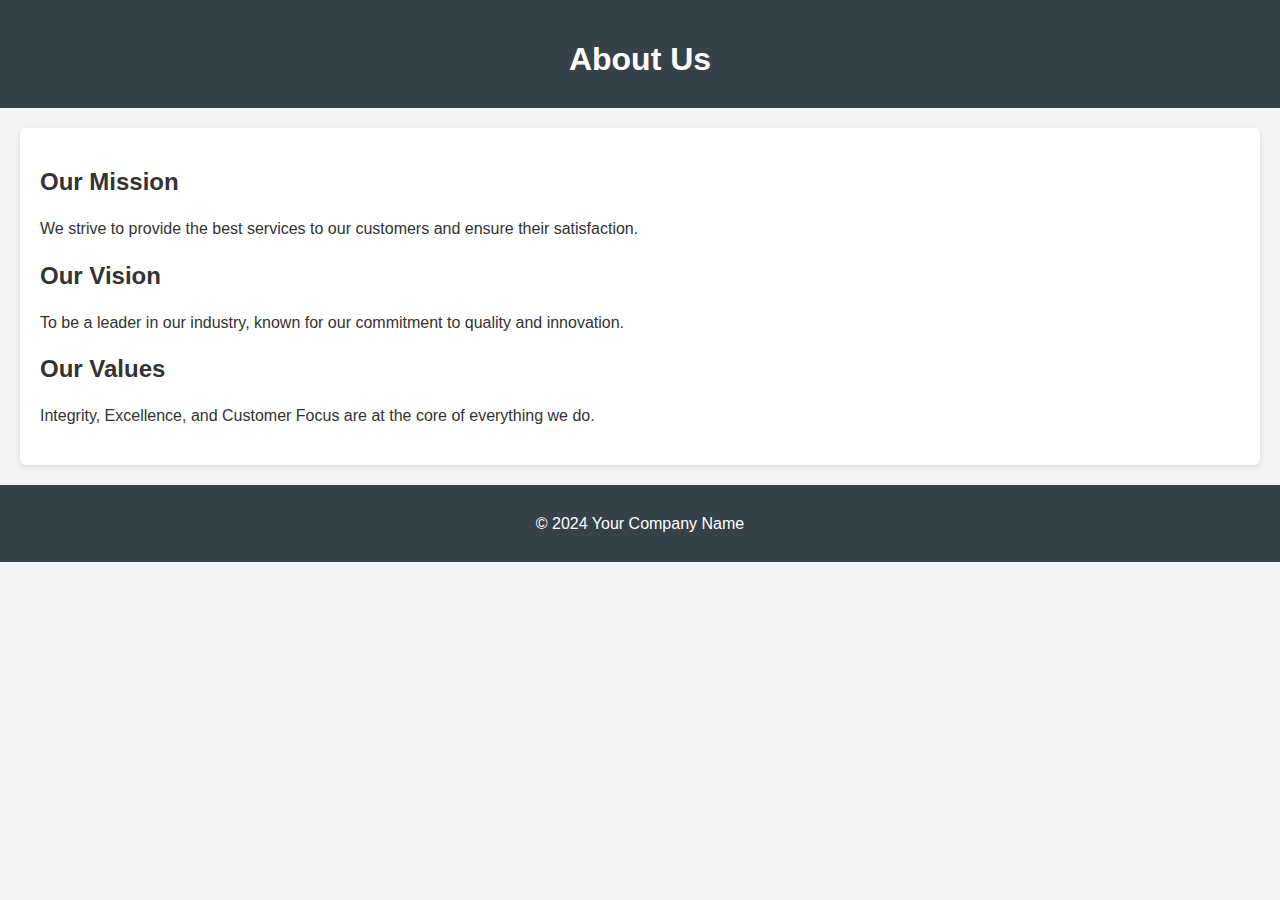
==== aboutus.html @ c3b6e2fa "feat: commit" ====
<!DOCTYPE html>
<html lang="en">
<head>
    <meta charset="UTF-8">
    <meta name="viewport" content="width=device-width, initial-scale=1.0">
    <title>About Us</title>
    <style>
        body {
            font-family: Arial, sans-serif;
            margin: 0;
            padding: 0;
            background-color: #f4f4f4;
            color: #333;
        }
        header {
            background: #35424a;
            color: #ffffff;
            padding: 20px 0;
            text-align: center;
        }
        section {
            padding: 20px;
            margin: 20px;
            background: #ffffff;
            border-radius: 5px;
            box-shadow: 0 2px 5px rgba(0, 0, 0, 0.1);
        }
        h1 {
            margin-bottom: 10px;
        }
        p {
            line-height: 1.6;
        }
        footer {
            text-align: center;
            padding: 10px 0;
            background: #35424a;
            color: #ffffff;
            position: relative;
            bottom: 0;
            width: 100%;
        }
    </style>
</head>
<body>
    <header>
        <h1>About Us</h1>
    </header>
    <section>
        <h2>Our Mission</h2>
        <p>We strive to provide the best services to our customers and ensure their satisfaction.</p>
        <h2>Our Vision</h2>
        <p>To be a leader in our industry, known for our commitment to quality and innovation.</p>
        <h2>Our Values</h2>
        <p>Integrity, Excellence, and Customer Focus are at the core of everything we do.</p>
    </section>
    <footer>
        <p>&copy; 2024 Your Company Name</p>
    </footer>
</body>
</html>
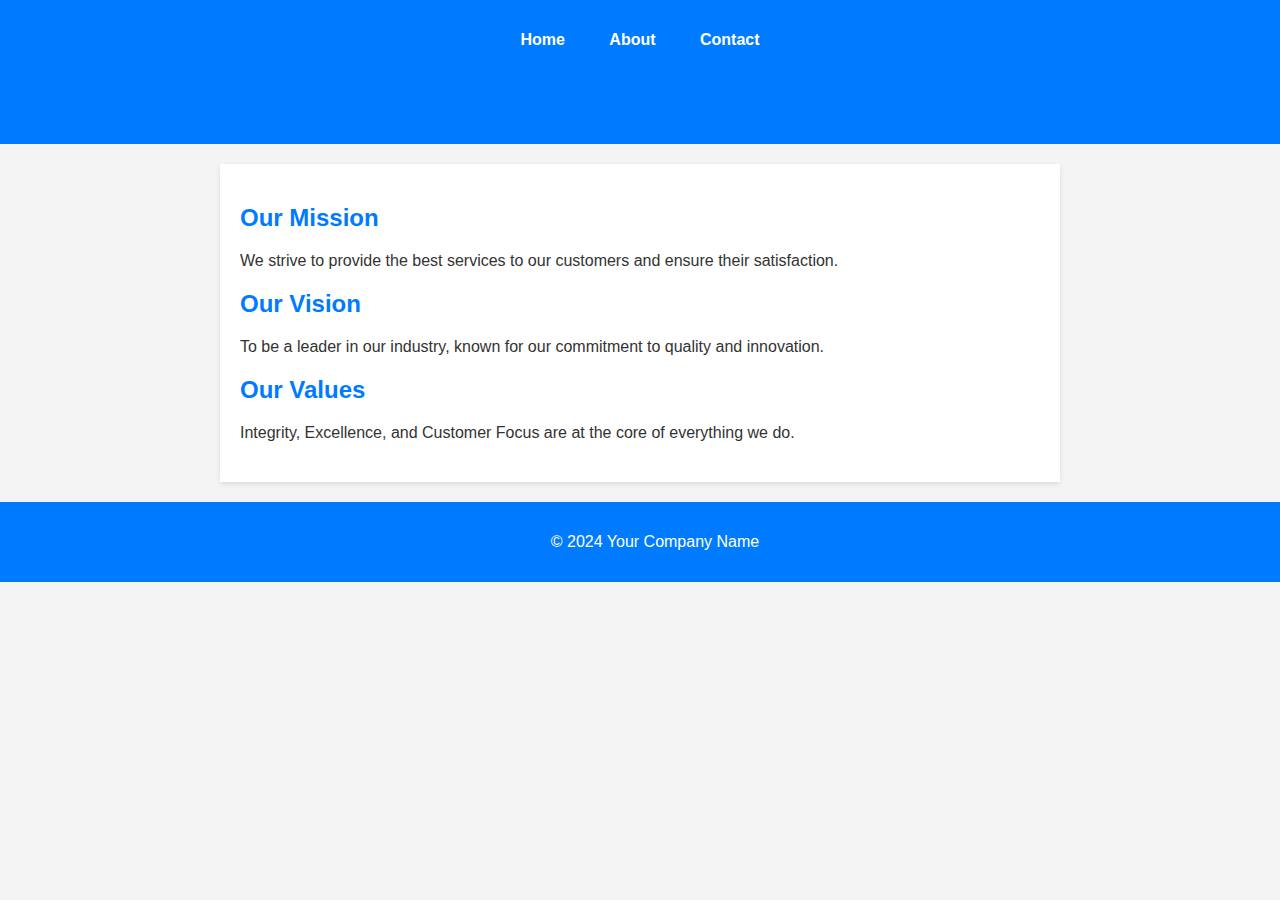
==== commit 69b14ab1: "feat: 1st commit" ====
--- a/aboutus.html
+++ b/aboutus.html
@@ -13,28 +13,45 @@
             color: #333;
         }
         header {
-            background: #35424a;
+            background: #007BFF;
             color: #ffffff;
-            padding: 20px 0;
+            padding: 15px 0;
             text-align: center;
         }
-        section {
+        nav ul {
+            list-style: none;
+            padding: 0;
+            text-align: center;
+        }
+        nav ul li {
+            display: inline;
+            margin: 0 20px;
+        }
+        nav ul li a {
+            color: #ffffff;
+            text-decoration: none;
+            font-weight: bold;
+        }
+        nav ul li a:hover {
+            text-decoration: underline;
+        }
+        main {
             padding: 20px;
-            margin: 20px;
+            max-width: 800px;
+            margin: 20px auto;
             background: #ffffff;
-            border-radius: 5px;
             box-shadow: 0 2px 5px rgba(0, 0, 0, 0.1);
         }
-        h1 {
-            margin-bottom: 10px;
+        h1, h2 {
+            color: #007BFF;
         }
-        p {
-            line-height: 1.6;
+        section {
+            margin-bottom: 20px;
         }
         footer {
             text-align: center;
-            padding: 10px 0;
-            background: #35424a;
+            padding: 15px;
+            background: #007BFF;
             color: #ffffff;
             position: relative;
             bottom: 0;
@@ -44,18 +61,35 @@
 </head>
 <body>
     <header>
+        <nav>
+            <ul>
+                <li><a href="index.html">Home</a></li>
+                <li><a href="aboutus.html">About</a></li>
+                <li><a href="contact.html">Contact</a></li>
+            </ul>
+        </nav>
         <h1>About Us</h1>
     </header>
-    <section>
-        <h2>Our Mission</h2>
-        <p>We strive to provide the best services to our customers and ensure their satisfaction.</p>
-        <h2>Our Vision</h2>
-        <p>To be a leader in our industry, known for our commitment to quality and innovation.</p>
-        <h2>Our Values</h2>
-        <p>Integrity, Excellence, and Customer Focus are at the core of everything we do.</p>
-    </section>
+    
+    <main>
+        <section>
+            <h2>Our Mission</h2>
+            <p>We strive to provide the best services to our customers and ensure their satisfaction.</p>
+        </section>
+        
+        <section>
+            <h2>Our Vision</h2>
+            <p>To be a leader in our industry, known for our commitment to quality and innovation.</p>
+        </section>
+        
+        <section>
+            <h2>Our Values</h2>
+            <p>Integrity, Excellence, and Customer Focus are at the core of everything we do.</p>
+        </section>
+    </main>
+    
     <footer>
         <p>&copy; 2024 Your Company Name</p>
     </footer>
 </body>
-</html>+</html>
